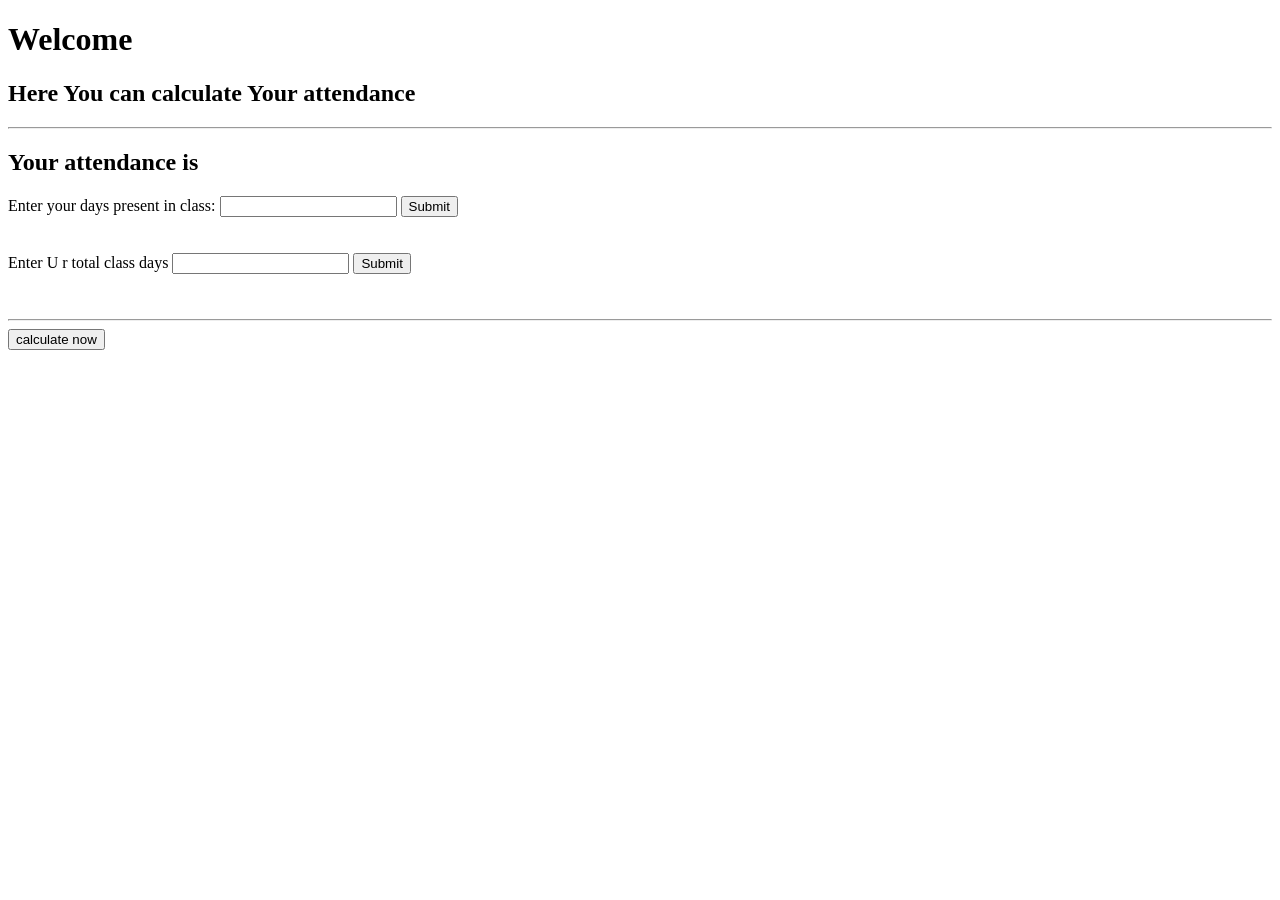
==== index.html @ f4a92115 "Initial commit" ====
<!DOCTYPE html>
<html lang="en">
<head>
    <meta charset="UTF-8">
    <meta name="viewport" content="width=device-width, initial-scale=1.0">
    <title>Document</title>
</head>
<body>
<h1>Welcome</h1>
<h2>Here You can calculate Your attendance</h2>
<hr>
<h2 id="attendance"> Your attendance is </h2>
    
    <label for="aaya">Enter your days present in class:</label>
    <input type="number" id="aaya">

    <button id="presentsubmit">Submit</button>
        <h3 id="urpresent"></h3>
<br>

<label for="totalclass" >Enter U r total class days</label>
<input  type="number" id="totalclass">
<button id="totalsubmit" > Submit</button>
<h3 id="totalin"></h3>
<br>
<hr>
<button id="calculatemytotal">calculate now</button>
<script src="script.js"></script>

</body>
</html>
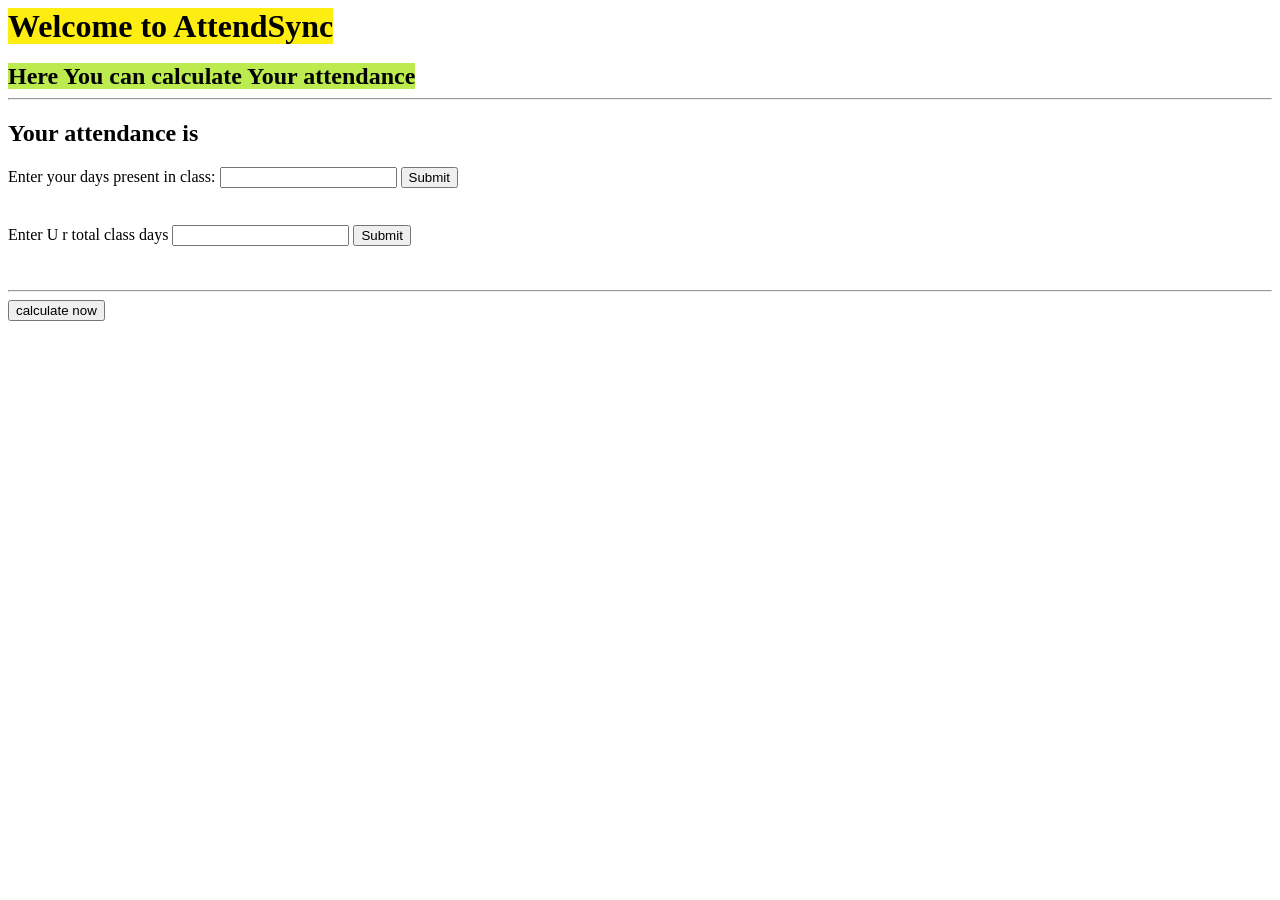
==== commit ff7e84e3: "added basic css" ====
--- a/index.html
+++ b/index.html
@@ -3,11 +3,15 @@
 <head>
     <meta charset="UTF-8">
     <meta name="viewport" content="width=device-width, initial-scale=1.0">
-    <title>Document</title>
+    <title >Attendsync</title>
+    <link rel="stylesheet" href="style.css">
+    
 </head>
 <body>
-<h1>Welcome</h1>
-<h2>Here You can calculate Your attendance</h2>
+<h1 id="h1">Welcome to AttendSync</h1>
+<br>
+<br>
+<h2 id="headline">Here You can calculate Your attendance</h2>
 <hr>
 <h2 id="attendance"> Your attendance is </h2>
     
--- a/style.css
+++ b/style.css
@@ -0,0 +1,11 @@
+#h1 {
+
+    background-color: rgb(253, 237, 17);
+    display: inline;
+}
+#headline{
+
+    
+      background-color: rgb(188, 235, 79);
+      display: inline;
+}
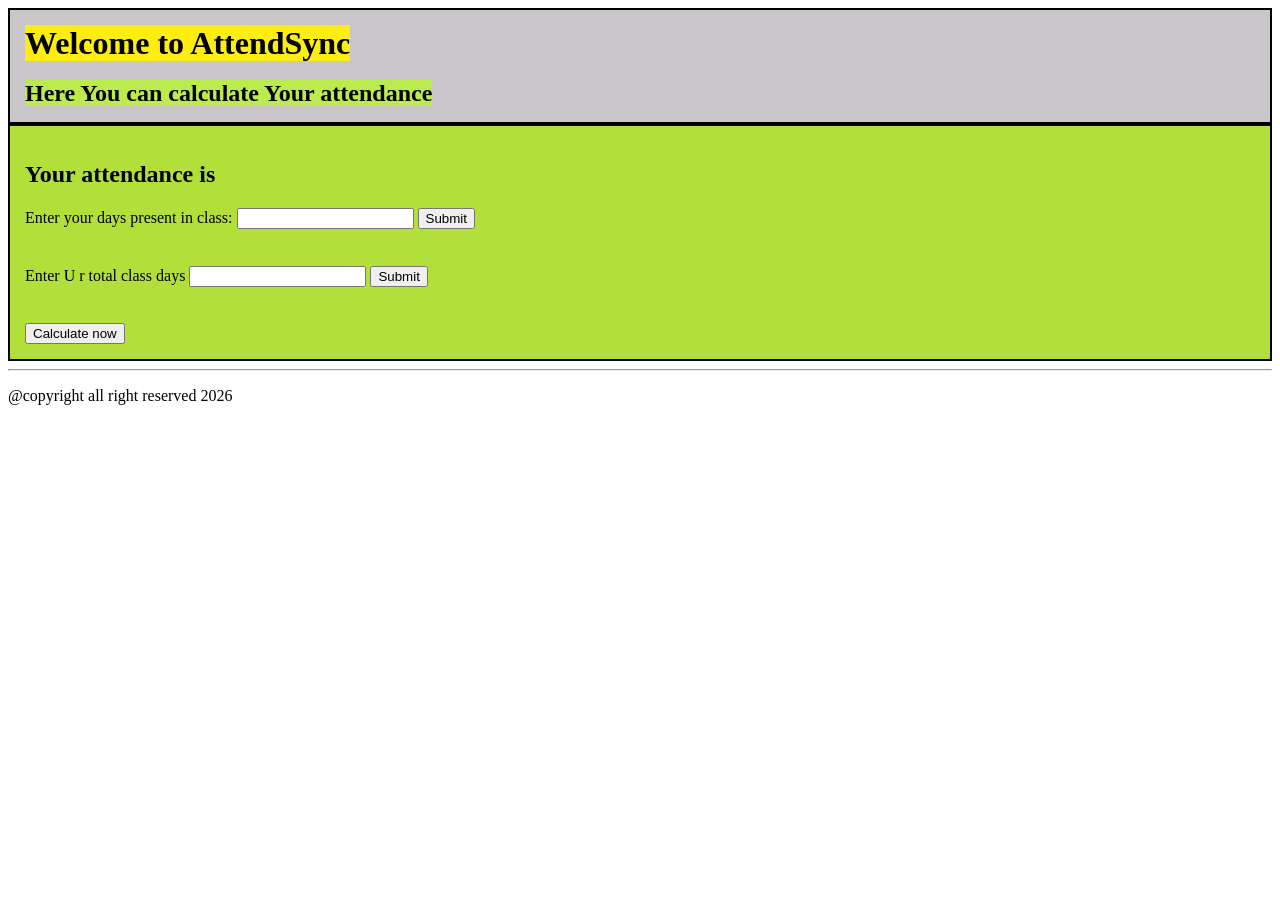
==== commit 4540aad0: "added basci css part-2" ====
--- a/index.html
+++ b/index.html
@@ -8,18 +8,21 @@
     
 </head>
 <body>
+    <div class="box">
 <h1 id="h1">Welcome to AttendSync</h1>
 <br>
 <br>
 <h2 id="headline">Here You can calculate Your attendance</h2>
-<hr>
+<br>
+</div>
+<div class="box-fill">
 <h2 id="attendance"> Your attendance is </h2>
     
     <label for="aaya">Enter your days present in class:</label>
     <input type="number" id="aaya">
 
     <button id="presentsubmit">Submit</button>
-        <h3 id="urpresent"></h3>
+        <h3 id="urpresent"></h3></body>
 <br>
 
 <label for="totalclass" >Enter U r total class days</label>
@@ -27,8 +30,13 @@
 <button id="totalsubmit" > Submit</button>
 <h3 id="totalin"></h3>
 <br>
+
+<button id="calculatemytotal">Calculate now</button>
+</div>
 <hr>
-<button id="calculatemytotal">calculate now</button>
+<footer>
+    <p>@copyright all right reserved 2026</p>
+</footer>
 <script src="script.js"></script>
 
 </body>
--- a/style.css
+++ b/style.css
@@ -1,11 +1,28 @@
+.box {
+    border: 2px solid black;
+    padding: 15px;
+    width: auto;
+    background-color: rgb(202, 197, 200);
+    height: auto;
+}
+
 #h1 {
 
     background-color: rgb(253, 237, 17);
     display: inline;
 }
-#headline{
 
-    
-      background-color: rgb(188, 235, 79);
-      display: inline;
-}+#headline {
+
+
+    background-color: rgb(188, 235, 79);
+    display: inline;
+}
+
+.box-fill{
+    border: 2px solid black;
+padding:15px ;
+height:auto;
+width:auto;
+background-color: rgb(179, 223, 59);
+}
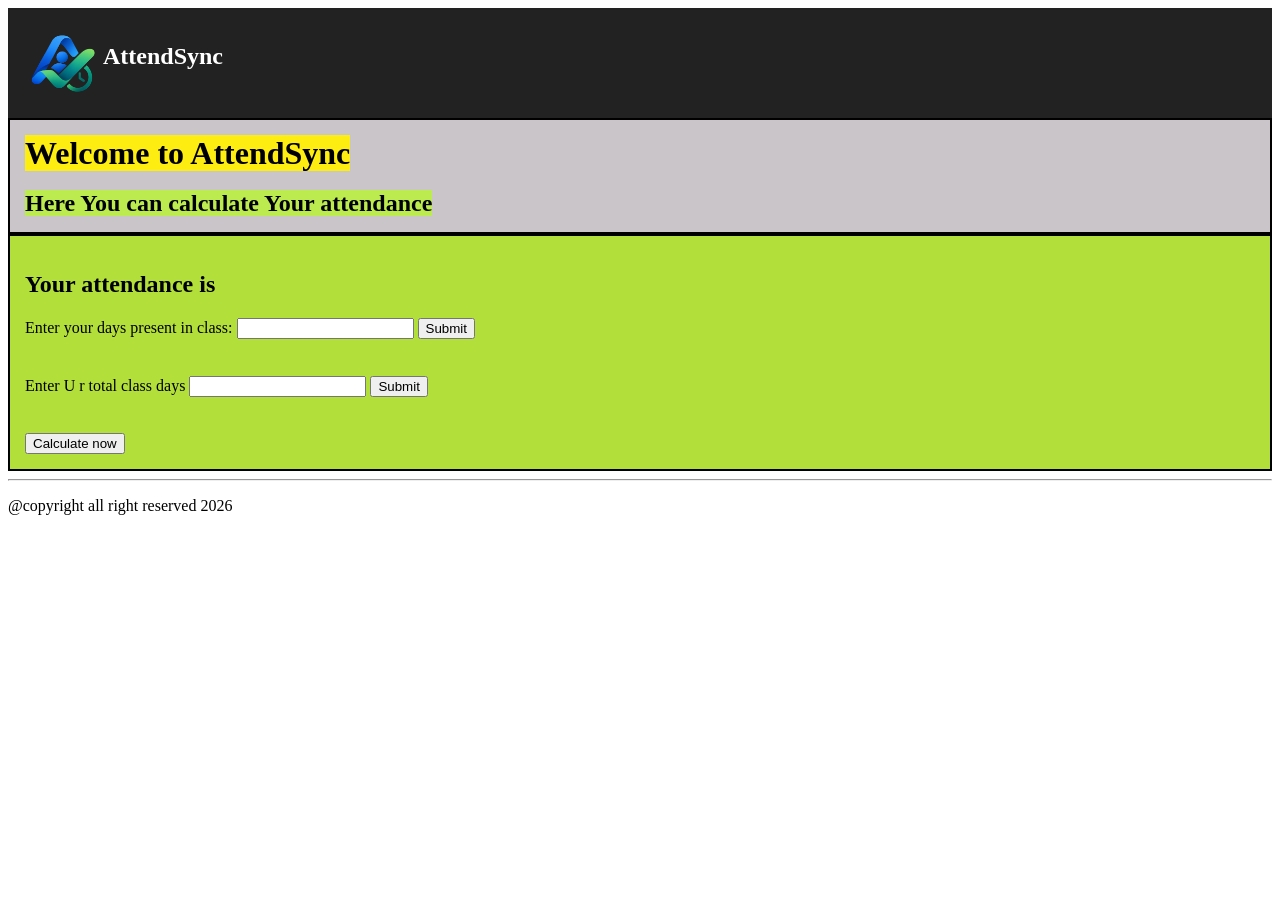
==== commit 410dc6d9: "added logo" ====
--- a/index.html
+++ b/index.html
@@ -8,6 +8,12 @@
     
 </head>
 <body>
+
+<header class="navbar">
+    <img src="/images/logo.png" alt="My Website Logo" class="logo">
+    <h2>AttendSync</h2>
+</header>
+
     <div class="box">
 <h1 id="h1">Welcome to AttendSync</h1>
 <br>
--- a/style.css
+++ b/style.css
@@ -26,3 +26,15 @@
 width:auto;
 background-color: rgb(179, 223, 59);
 }
+
+.navbar {
+    display: flex;
+   padding: 15px;
+    background-color: #222;
+    color: white;
+}
+
+.logo {
+    width: 80px;
+    height: 80px;
+}
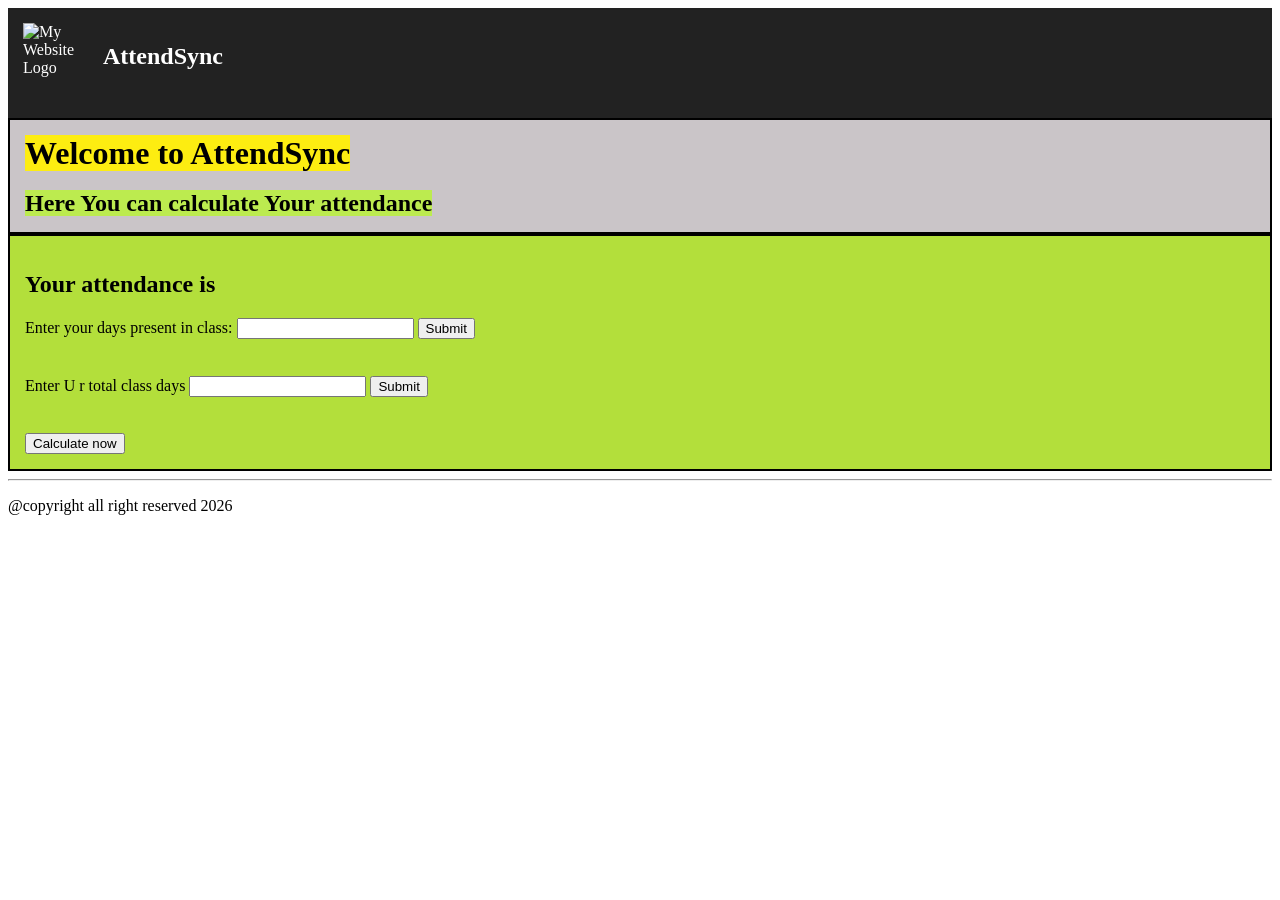
==== commit 75ba9634: "fix some logo issues" ====
--- a/index.html
+++ b/index.html
@@ -10,7 +10,7 @@
 <body>
 
 <header class="navbar">
-    <img src="/images/logo.png" alt="My Website Logo" class="logo">
+    <img href="blob:https://chatgpt.com/06e6a879-4b12-48ed-bcc4-a58f76221297" alt="My Website Logo" class="logo">
     <h2>AttendSync</h2>
 </header>
 
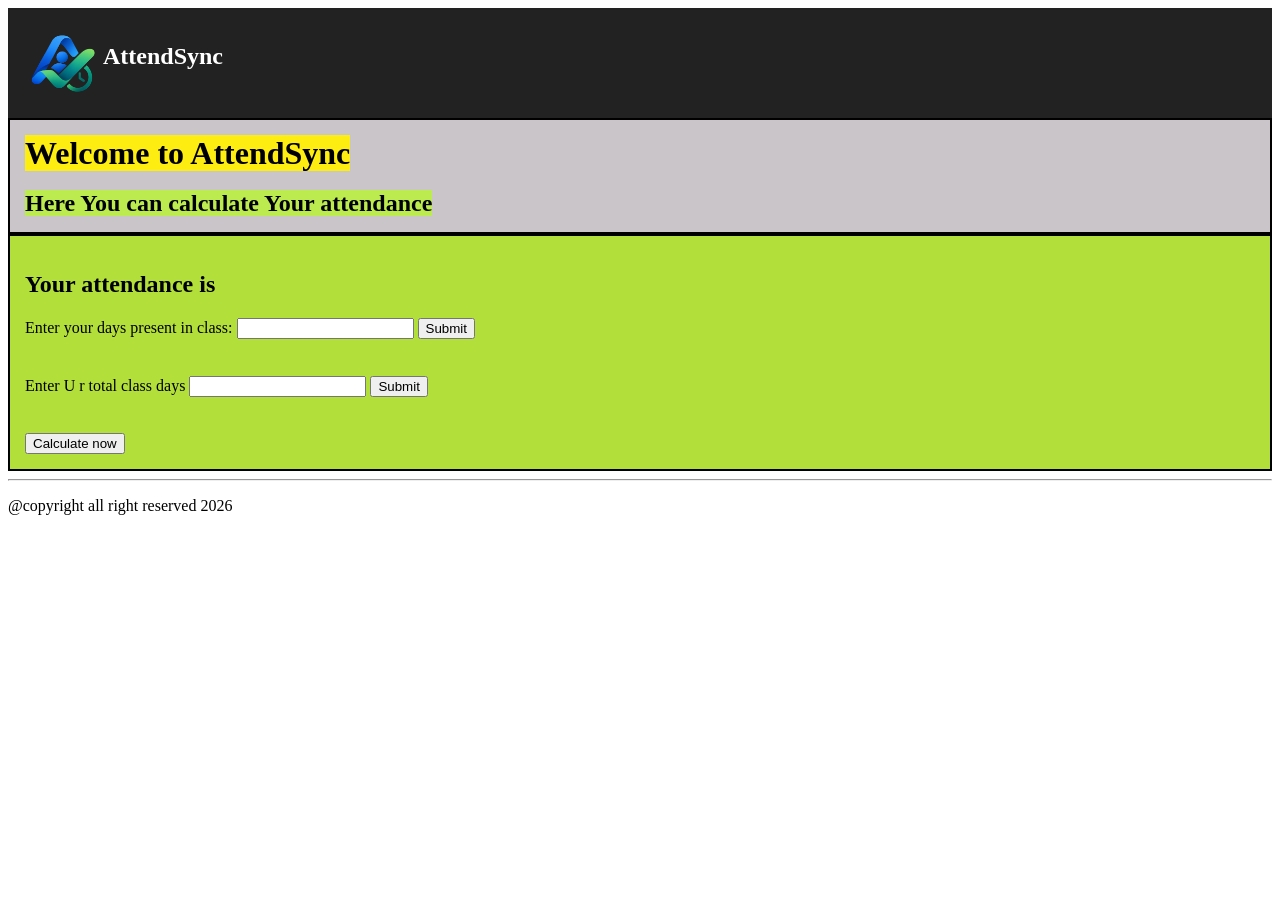
==== commit 7d6e28dc: "fix logo issue" ====
--- a/index.html
+++ b/index.html
@@ -10,7 +10,7 @@
 <body>
 
 <header class="navbar">
-    <img href="blob:https://chatgpt.com/06e6a879-4b12-48ed-bcc4-a58f76221297" alt="My Website Logo" class="logo">
+    <img src="logo.png" alt="My Website Logo" class="logo">
     <h2>AttendSync</h2>
 </header>
 
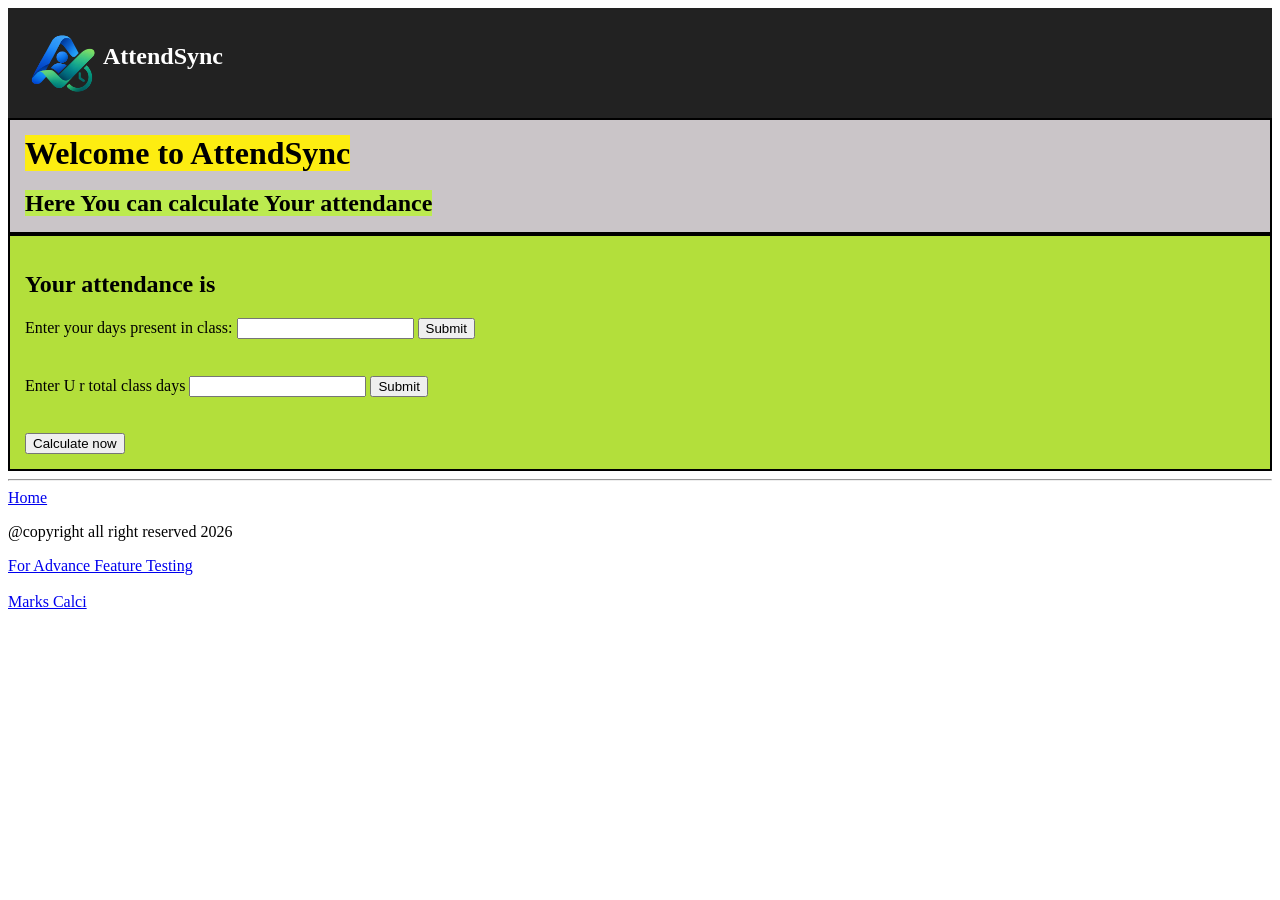
==== commit 5701445e: "Added Marks & sub adder prototype" ====
--- a/index.html
+++ b/index.html
@@ -1,49 +1,59 @@
 <!DOCTYPE html>
 <html lang="en">
+
 <head>
     <meta charset="UTF-8">
     <meta name="viewport" content="width=device-width, initial-scale=1.0">
-    <title >Attendsync</title>
+    <title>Attendsync</title>
     <link rel="stylesheet" href="style.css">
-    
+
 </head>
+
 <body>
 
-<header class="navbar">
-    <img src="logo.png" alt="My Website Logo" class="logo">
-    <h2>AttendSync</h2>
-</header>
+    <header class="navbar">
+        <img src="logo.png" alt="My Website Logo" class="logo">
+        <h2>AttendSync</h2>
+    </header>
 
     <div class="box">
-<h1 id="h1">Welcome to AttendSync</h1>
-<br>
-<br>
-<h2 id="headline">Here You can calculate Your attendance</h2>
-<br>
-</div>
-<div class="box-fill">
-<h2 id="attendance"> Your attendance is </h2>
-    
-    <label for="aaya">Enter your days present in class:</label>
-    <input type="number" id="aaya">
+        <h1 id="h1">Welcome to AttendSync</h1>
+        <br>
+        <br>
+        <h2 id="headline">Here You can calculate Your attendance</h2>
+        <br>
+    </div>
+    <div class="box-fill">
+        <h2 id="attendance"> Your attendance is </h2>
 
-    <button id="presentsubmit">Submit</button>
-        <h3 id="urpresent"></h3></body>
+        <label for="aaya">Enter your days present in class:</label>
+        <input type="number" id="aaya">
+
+        <button id="presentsubmit">Submit</button>
+        <h3 id="urpresent"></h3>
+</body>
 <br>
 
-<label for="totalclass" >Enter U r total class days</label>
-<input  type="number" id="totalclass">
-<button id="totalsubmit" > Submit</button>
+<label for="totalclass">Enter U r total class days</label>
+<input type="number" id="totalclass">
+<button id="totalsubmit"> Submit</button>
 <h3 id="totalin"></h3>
 <br>
 
 <button id="calculatemytotal">Calculate now</button>
 </div>
+
 <hr>
+
+<script src="script.js"></script>
 <footer>
+    <a href="index.html">Home</a>
     <p>@copyright all right reserved 2026</p>
+    <a href="test.html">For Advance Feature Testing</a>
+    <br>
+    <br>
+    <a href="pg/Markscalci.html" >Marks Calci</a>
 </footer>
-<script src="script.js"></script>
+</body>
 
-</body>
 </html>
--- a/style.css
+++ b/style.css
@@ -37,4 +37,4 @@
 .logo {
     width: 80px;
     height: 80px;
-}+}
